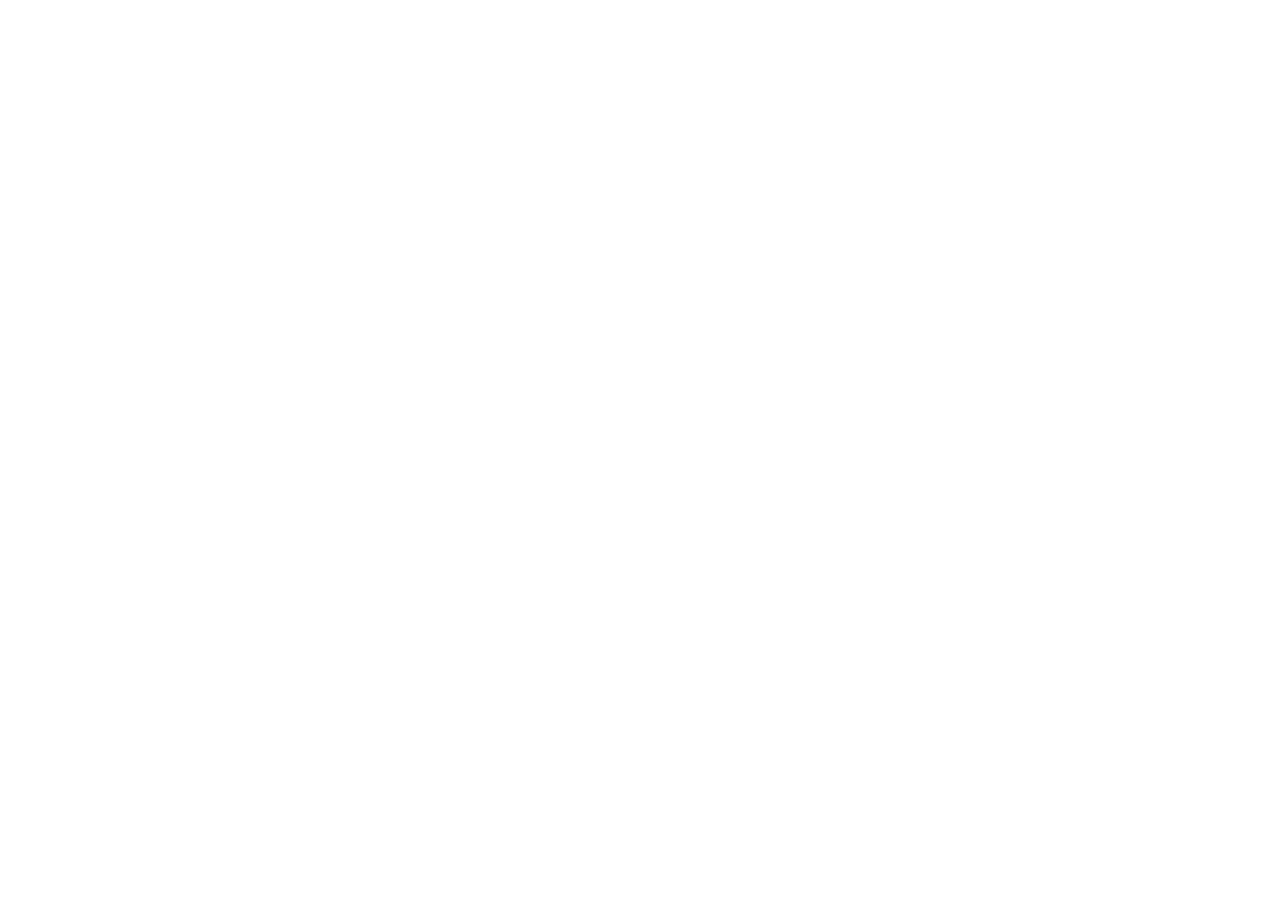
==== rockpaperscissors.html @ 13931cd5 "adds files to git" ====
<!DOCTYPE html>
<html lang="en">
  <head>
    <meta charset="UTF-8" />
    <meta http-equiv="X-UA-Compatible" content="IE=edge" />
    <meta name="viewport" content="width=device-width, initial-scale=1.0" />
    <link rel="stylesheet" href="rockpaperscissors.css" />
    <script src="rockpaperscissors.js"></script>
    <title>Document</title>
  </head>
  <body></body>
</html>
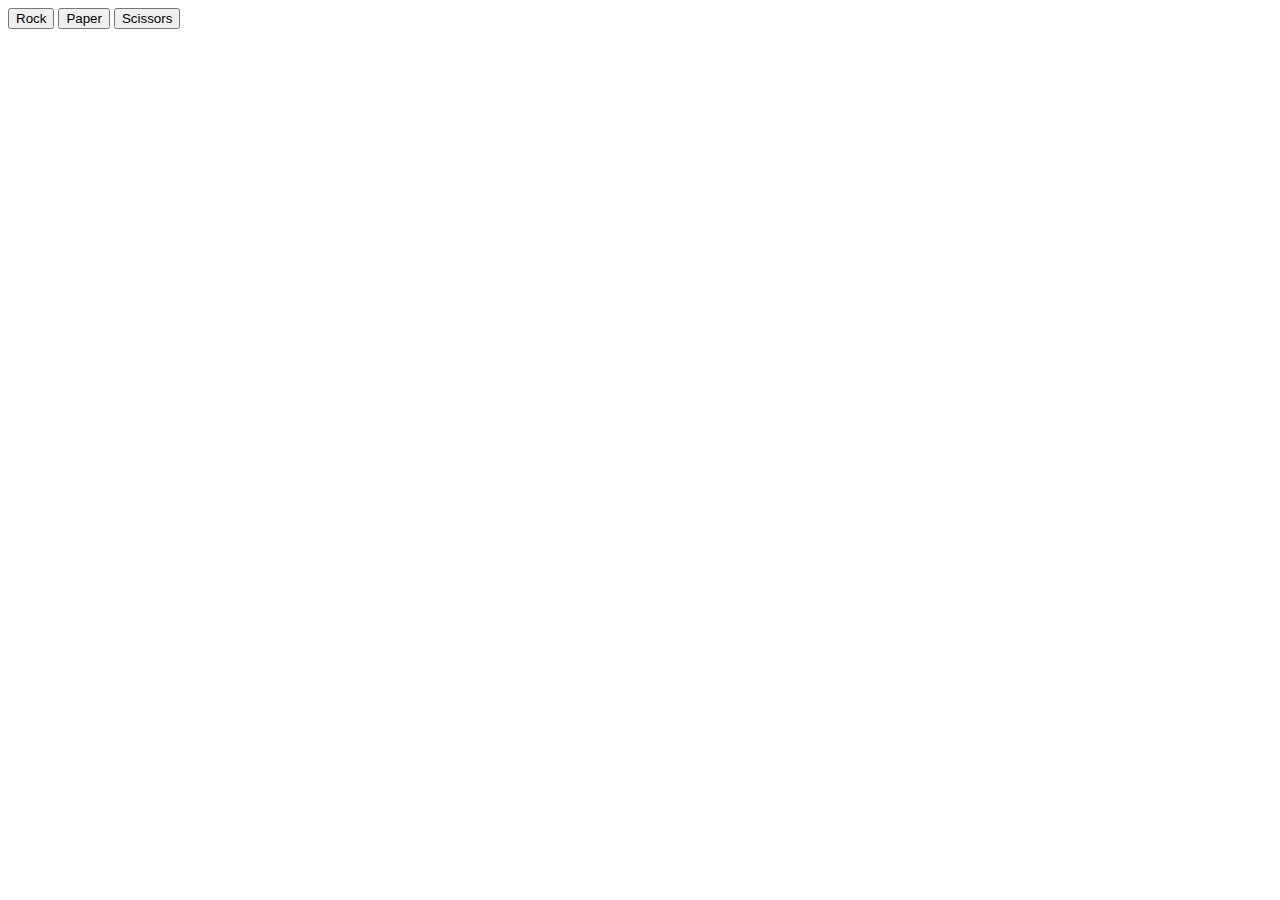
==== commit e92e9107: "adds button logic to webpage" ====
--- a/rockpaperscissors.html
+++ b/rockpaperscissors.html
@@ -5,8 +5,17 @@
     <meta http-equiv="X-UA-Compatible" content="IE=edge" />
     <meta name="viewport" content="width=device-width, initial-scale=1.0" />
     <link rel="stylesheet" href="rockpaperscissors.css" />
-    <script src="rockpaperscissors.js"></script>
+    <script src="rockpaperscissors.js" defer></script>
     <title>Document</title>
   </head>
-  <body></body>
+  <body>
+    <div>
+      <!-- <button id="rock">Rock</button>
+      <button id="paper">Paper</button>
+      <button id="scissosrs">Scissors</button> -->
+      <input type="button" value="Rock" onclick="rockButtonClick()">
+      <input type="button" value="Paper" onclick="paperButtonClick()">
+      <input type="button" value="Scissors"  onclick="scissorButtonClick()">
+    </div>
+  </body>
 </html>
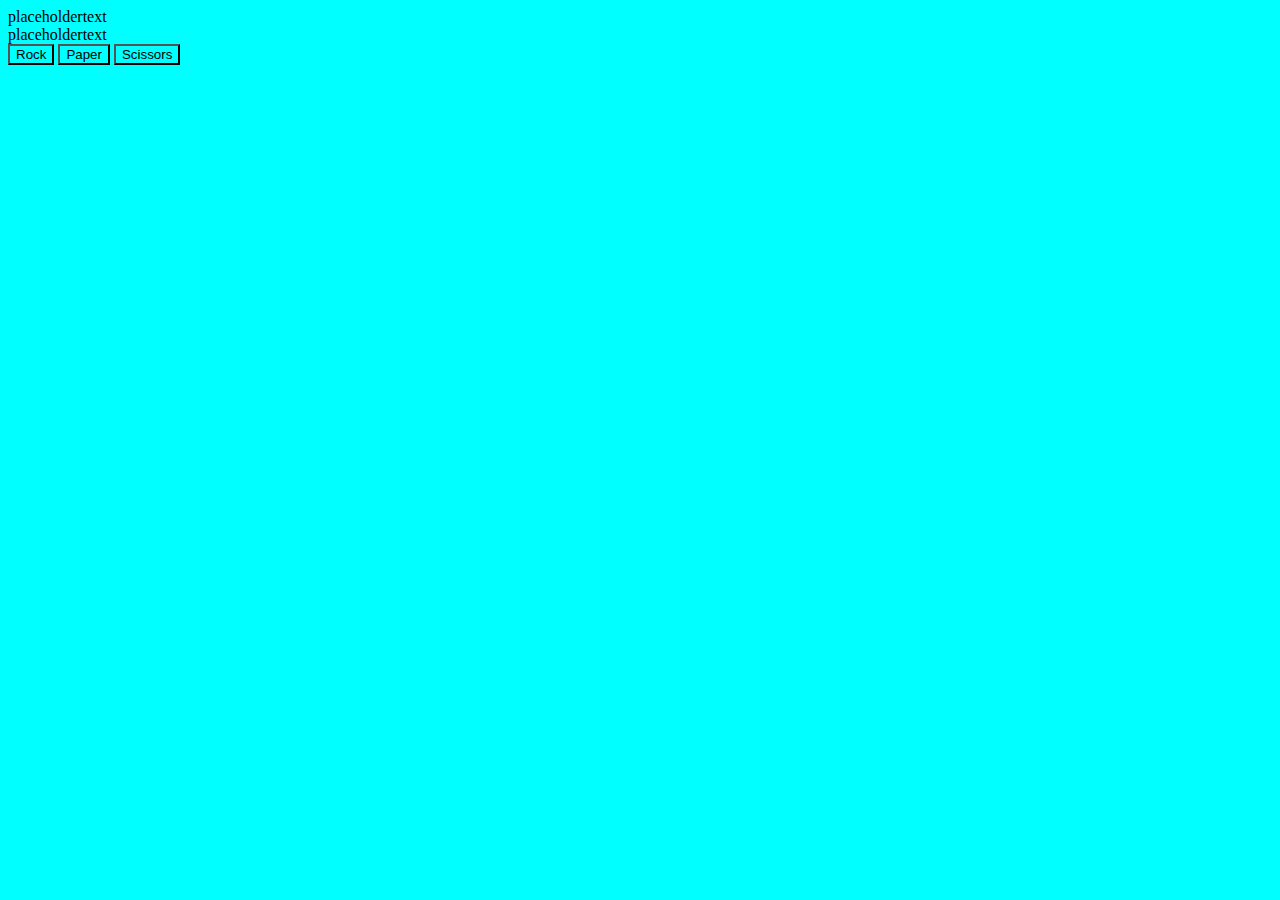
==== commit c8e34b04: "adds game logic to webpage" ====
--- a/rockpaperscissors.html
+++ b/rockpaperscissors.html
@@ -9,10 +9,9 @@
     <title>Document</title>
   </head>
   <body>
+    <div id="eachPlay">placeholdertext</div>
+    <div id="winLose">placeholdertext</div>
     <div>
-      <!-- <button id="rock">Rock</button>
-      <button id="paper">Paper</button>
-      <button id="scissosrs">Scissors</button> -->
       <input type="button" value="Rock" onclick="rockButtonClick()">
       <input type="button" value="Paper" onclick="paperButtonClick()">
       <input type="button" value="Scissors"  onclick="scissorButtonClick()">
--- a/rockpaperscissors.css
+++ b/rockpaperscissors.css
@@ -0,0 +1,3 @@
+* {
+    background-color: aqua;
+}